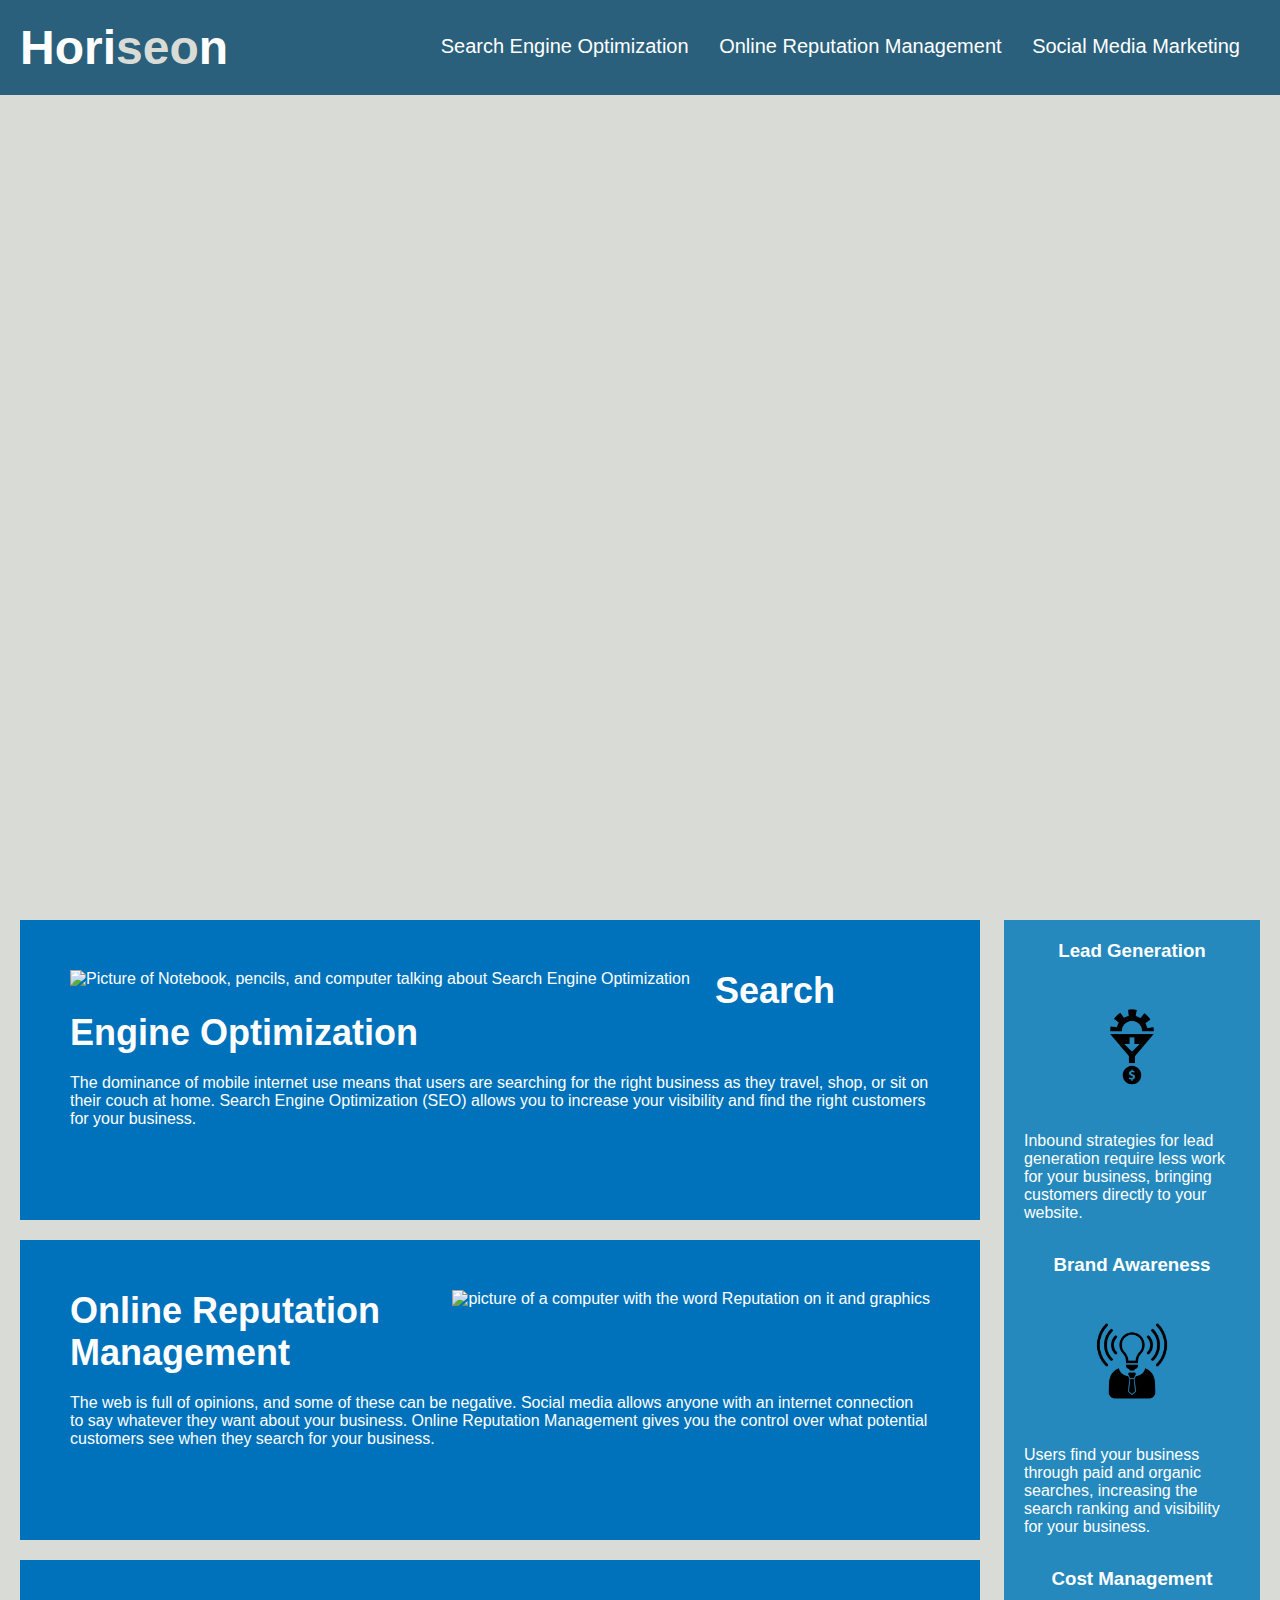
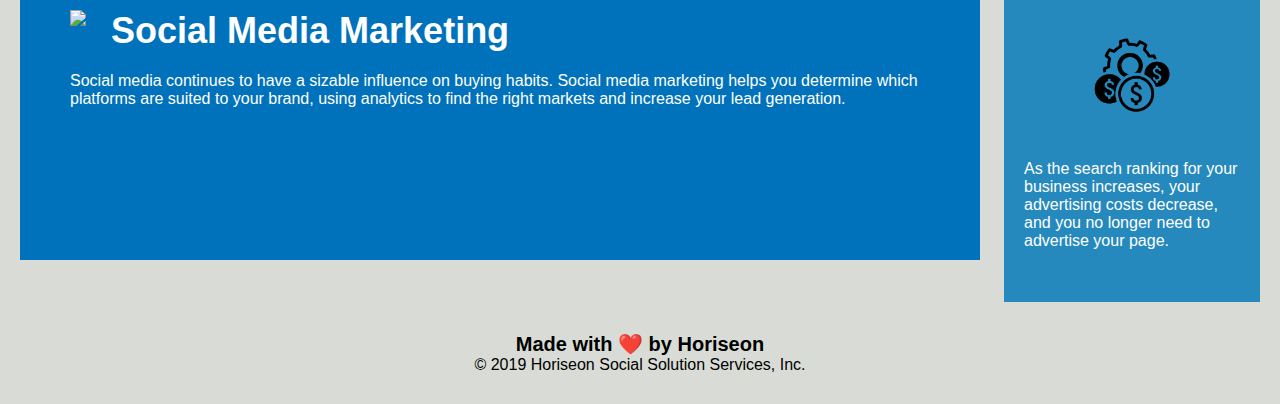
==== Develop/index.html @ 32f01f86 "first commit" ====
<!DOCTYPE html>
<html lang="en-us">

<head>
    <meta charset="UTF-8" />
    <link rel="stylesheet" href="./assets/css/style.css">
    <title>Horiseon</title>
</head>

<body>
    <div class="header">
        <h1>Hori<span class="seo">seo</span>n</h1>
        <div>
            <ul>
                <li>
                    <a href="#search-engine-optimization">Search Engine Optimization</a>
                </li>
                <li>
                    <a href="#online-reputation-management">Online Reputation Management</a>
                </li>
                <li>
                    <a href="#social-media-marketing">Social Media Marketing</a>
                </li>
            </ul>
        </div>
    </div>
    <div class="hero"></div>
    <div class="content">
        <div class="search-engine-optimization" id="search-engine-optimization">
            <img src="./assets/images/search-engine-optimization.jpg" alt="Picture of Notebook, pencils, and computer talking about Search Engine Optimization" class="float-left" />
            <h2>Search Engine Optimization</h2>
            <p>
                The dominance of mobile internet use means that users are searching for the right business as they travel, shop, or sit on their couch at home. Search Engine Optimization (SEO) allows you to increase your visibility and find the right customers for your business.
            </p>
        </div>
        <div id="online-reputation-management" class="online-reputation-management" >
            <img src="./assets/images/online-reputation-management.jpg" class="float-right" alt="picture of a computer with the word Reputation on it and graphics"/>
            <h2>Online Reputation Management</h2>
            <p>
                The web is full of opinions, and some of these can be negative. Social media allows anyone with an internet connection to say whatever they want about your business. Online Reputation Management gives you the control over what potential customers see when they search for your business.
            </p>
        </div>
        <div id="social-media-marketing" class="social-media-marketing">
            <img src="./assets/images/social-media-marketing.jpg" class="float-left" />
            <h2>Social Media Marketing</h2>
            <p>
                Social media continues to have a sizable influence on buying habits. Social media marketing helps you determine which platforms are suited to your brand, using analytics to find the right markets and increase your lead generation.
            </p>
        </div>
    </div>
    <div class="benefits">
        <div class="benefit-lead">
            <h3>Lead Generation</h3>
            <img src="./assets/images/lead-generation.png" />
            <p>
                Inbound strategies for lead generation require less work for your business, bringing customers directly to your website.
            </p>
        </div>
        <div class="benefit-brand">
            <h3>Brand Awareness</h3>
            <img src="./assets/images/brand-awareness.png" />
            <p>
                Users find your business through paid and organic searches, increasing the search ranking and visibility for your business.
            </p>
        </div>
        <div class="benefit-cost">
            <h3>Cost Management</h3>
            <img src="./assets/images/cost-management.png"></img>
            <p>
                As the search ranking for your business increases, your advertising costs decrease, and you no longer need to advertise your page.
            </p>
        </div>
    </div>
    <div class="footer">
        <h2>Made with ❤️️ by Horiseon</h2>
        <p>
            &copy; 2019 Horiseon Social Solution Services, Inc.
        </p>
    </div>
</body>

</html>
---- Develop/assets/css/style.css ----
* {
    box-sizing: border-box;
    padding: 0;
    margin: 0;
}

body {
    background-color: #d9dcd6;
}

.header {
    padding: 20px;
    font-family: 'Trebuchet MS', 'Lucida Sans Unicode', 'Lucida Grande', 'Lucida Sans', Arial, sans-serif;
    background-color: #2a607c;
    color: #ffffff;
}

.header h1 {
    display: inline-block;
    font-size: 48px;
}

.header h1 .seo {
    color: #d9dcd6;
}

.header div {
    padding-top: 15px;
    margin-right: 20px;
    float: right;
    font-family: 'Gill Sans', 'Gill Sans MT', Calibri, 'Trebuchet MS', sans-serif;
    font-size: 20px;
}

.header div ul {
    list-style-type: none;
}

.header div ul li {
    display: inline-block;
    margin-left: 25px;
}

a {
    color: #ffffff;
    text-decoration: none;
}

p {
    font-size: 16px;
}

.hero {
    height: 800px;
    width: 100%;
    margin-bottom: 25px;
    background-image: url("../images/digital-marketing-meeting.jpg");
    background-size: cover;
    background-position: center;
}

.float-left {
    float: left;
    margin-right: 25px;
}

.float-right {
    float: right;
    margin-left: 25px;
}

.content {
    width: 75%;
    display: inline-block;
    margin-left: 20px;
}

.benefits {
    margin-right: 20px;
    padding: 20px;
    clear: both;
    float: right;
    width: 20%;
    height: 100%;
    font-family: 'Gill Sans', 'Gill Sans MT', Calibri, 'Trebuchet MS', sans-serif;
    background-color: #2589bd;
}

.benefit-lead {
    margin-bottom: 32px;
    color: #ffffff;
}

.benefit-brand {
    margin-bottom: 32px;
    color: #ffffff;
}

.benefit-cost {
    margin-bottom: 32px;
    color: #ffffff;
}

.benefit-lead h3 {
    margin-bottom: 10px;
    text-align: center;
}

.benefit-brand h3 {
    margin-bottom: 10px;
    text-align: center;
}

.benefit-cost h3 {
    margin-bottom: 10px;
    text-align: center;
}

.benefit-lead img {
    display: block;
    margin: 10px auto;
    max-width: 150px;
}

.benefit-brand img {
    display: block;
    margin: 10px auto;
    max-width: 150px;
}

.benefit-cost img {
    display: block;
    margin: 10px auto;
    max-width: 150px;
}

.search-engine-optimization {
    margin-bottom: 20px;
    padding: 50px;
    height: 300px;
    font-family: 'Gill Sans', 'Gill Sans MT', Calibri, 'Trebuchet MS', sans-serif;
    background-color: #0072bb;
    color: #ffffff;
}

.online-reputation-management {
    margin-bottom: 20px;
    padding: 50px;
    height: 300px;
    font-family: 'Gill Sans', 'Gill Sans MT', Calibri, 'Trebuchet MS', sans-serif;
    background-color: #0072bb;
    color: #ffffff;
}

.social-media-marketing {
    margin-bottom: 20px;
    padding: 50px;
    height: 300px;
    font-family: 'Gill Sans', 'Gill Sans MT', Calibri, 'Trebuchet MS', sans-serif;
    background-color: #0072bb;
    color: #ffffff;
}

.search-engine-optimization img {
    max-height: 200px;
}

.online-reputation-management img {
    max-height: 200px;
}

.social-media-marketing img {
    max-height: 200px;
}

.search-engine-optimization h2 {
    margin-bottom: 20px;
    font-size: 36px;
}

.online-reputation-management h2 {
    margin-bottom: 20px;
    font-size: 36px;
}

.social-media-marketing h2 {
    margin-bottom: 20px;
    font-size: 36px;
}

.footer {
    padding: 30px;
    clear: both;
    font-family: 'Trebuchet MS', 'Lucida Sans Unicode', 'Lucida Grande', 'Lucida Sans', Arial, sans-serif;
    text-align: center;
}

.footer h2 {
    font-size: 20px;
}
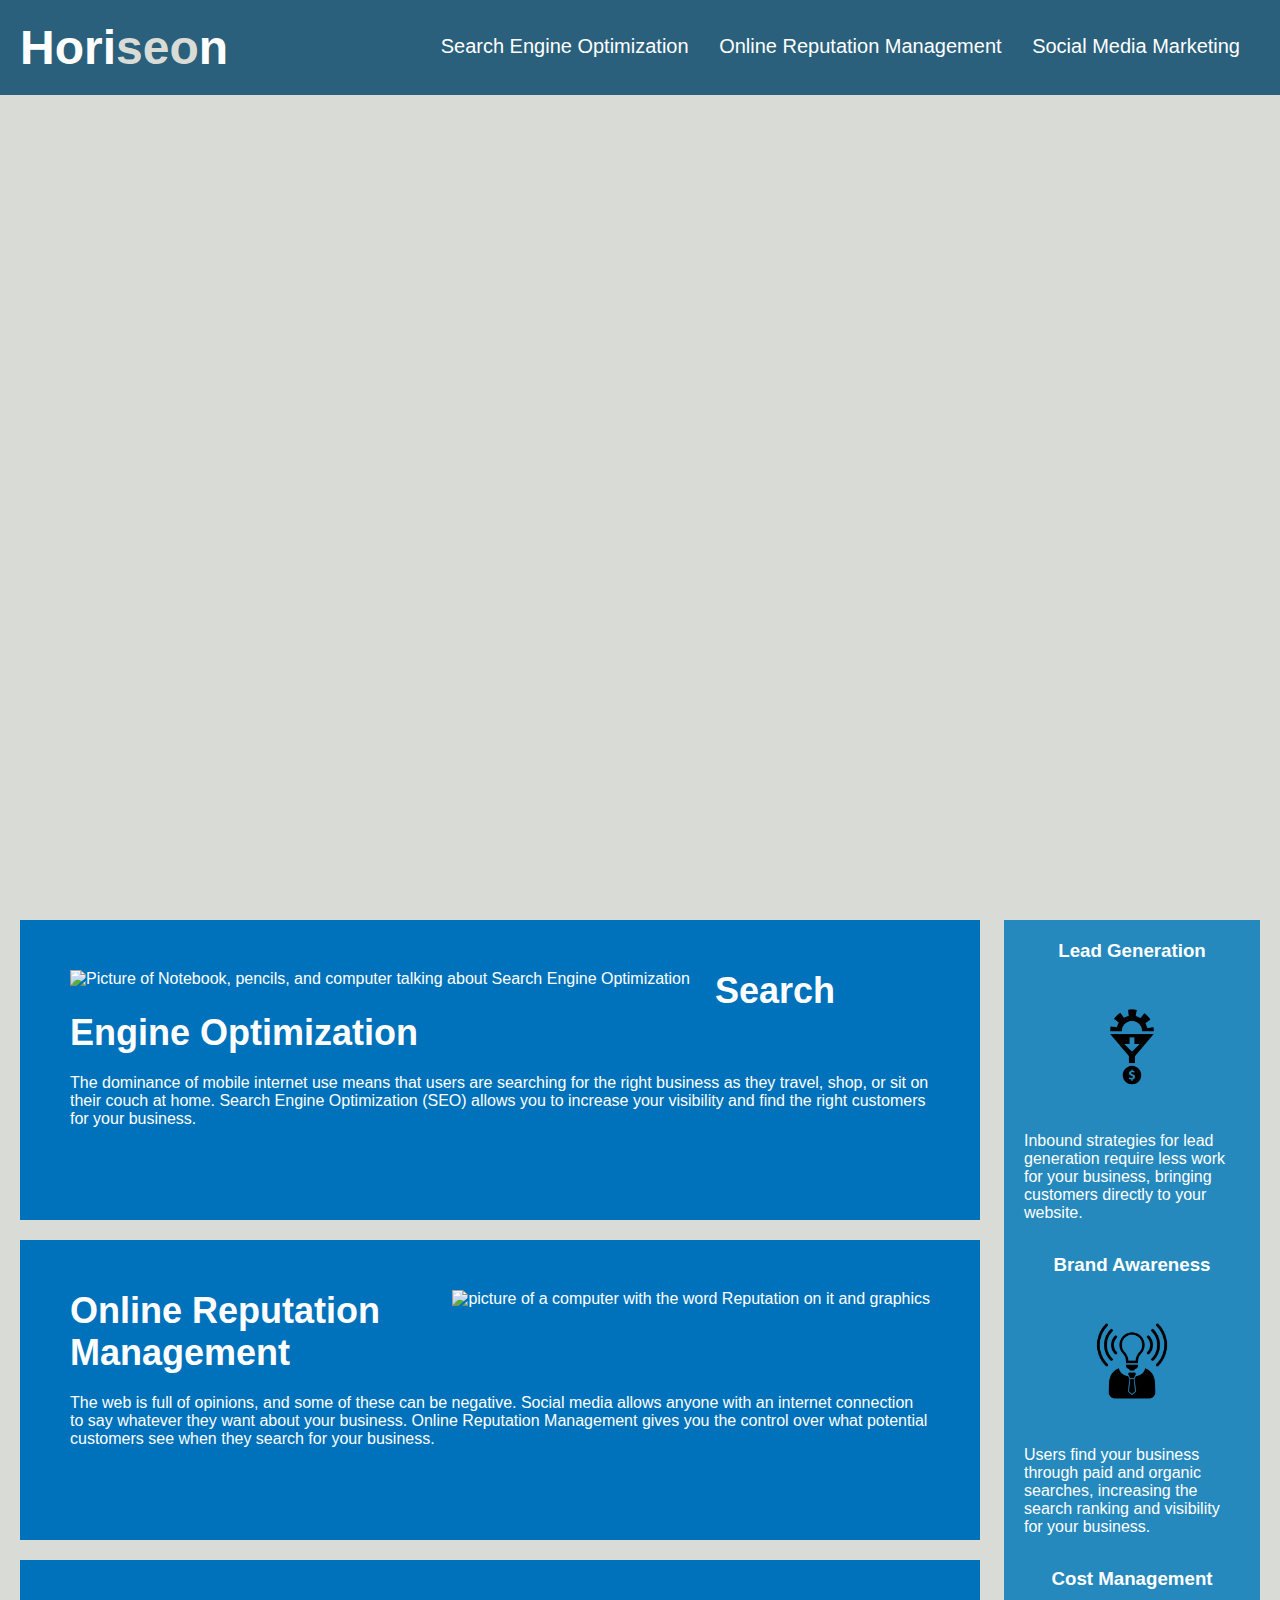
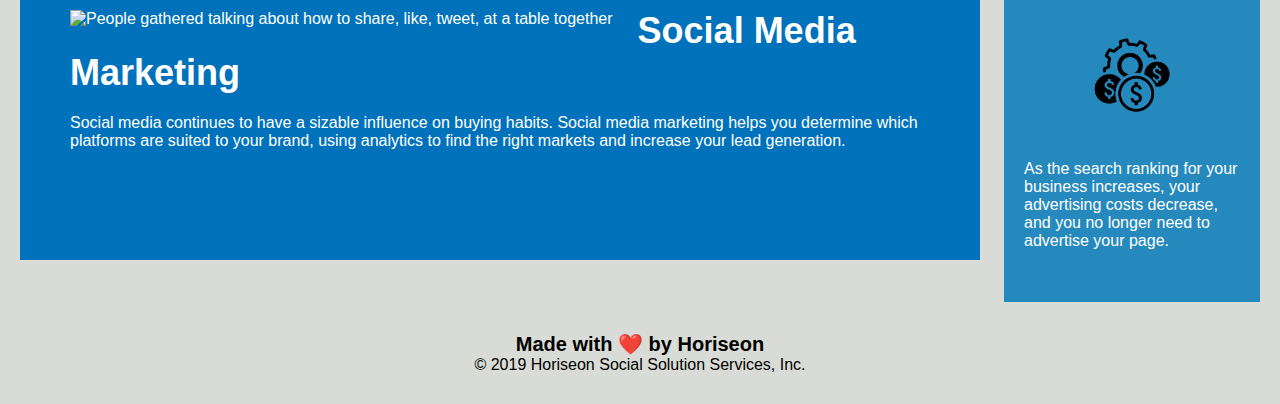
==== commit 1f3906b8: "new alt edits" ====
--- a/Develop/index.html
+++ b/Develop/index.html
@@ -41,7 +41,7 @@
             </p>
         </div>
         <div id="social-media-marketing" class="social-media-marketing">
-            <img src="./assets/images/social-media-marketing.jpg" class="float-left" />
+            <img src="./assets/images/social-media-marketing.jpg" class="float-left" alt="People gathered talking about how to share, like, tweet, at a table together"/>
             <h2>Social Media Marketing</h2>
             <p>
                 Social media continues to have a sizable influence on buying habits. Social media marketing helps you determine which platforms are suited to your brand, using analytics to find the right markets and increase your lead generation.
@@ -51,21 +51,21 @@
     <div class="benefits">
         <div class="benefit-lead">
             <h3>Lead Generation</h3>
-            <img src="./assets/images/lead-generation.png" />
+            <img src="./assets/images/lead-generation.png" alt="Gear sign pointing downward with money" />
             <p>
                 Inbound strategies for lead generation require less work for your business, bringing customers directly to your website.
             </p>
         </div>
         <div class="benefit-brand">
             <h3>Brand Awareness</h3>
-            <img src="./assets/images/brand-awareness.png" />
+            <img src="./assets/images/brand-awareness.png" alt="Light bulb with a face on top of a man" />
             <p>
                 Users find your business through paid and organic searches, increasing the search ranking and visibility for your business.
             </p>
         </div>
         <div class="benefit-cost">
             <h3>Cost Management</h3>
-            <img src="./assets/images/cost-management.png"></img>
+            <img src="./assets/images/cost-management.png" alt="Three money coins and a gear"></img>
             <p>
                 As the search ranking for your business increases, your advertising costs decrease, and you no longer need to advertise your page.
             </p>
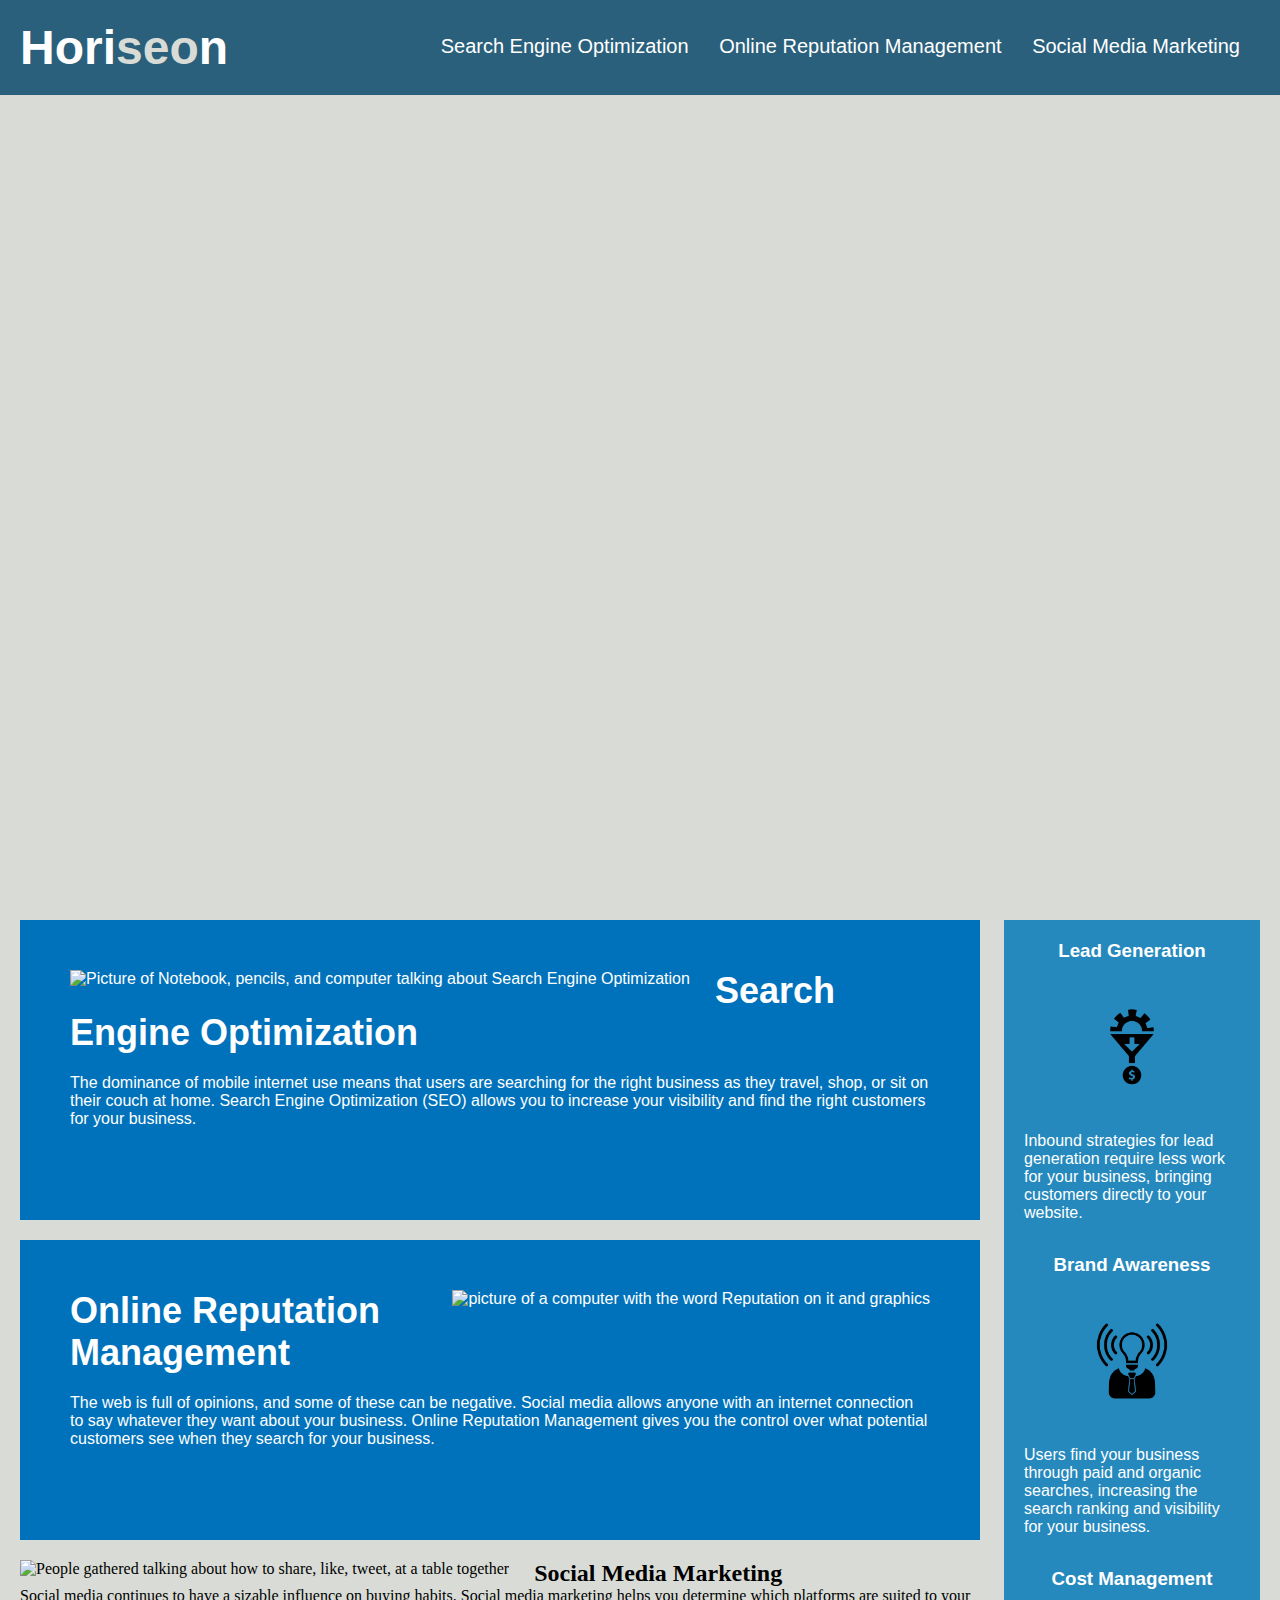
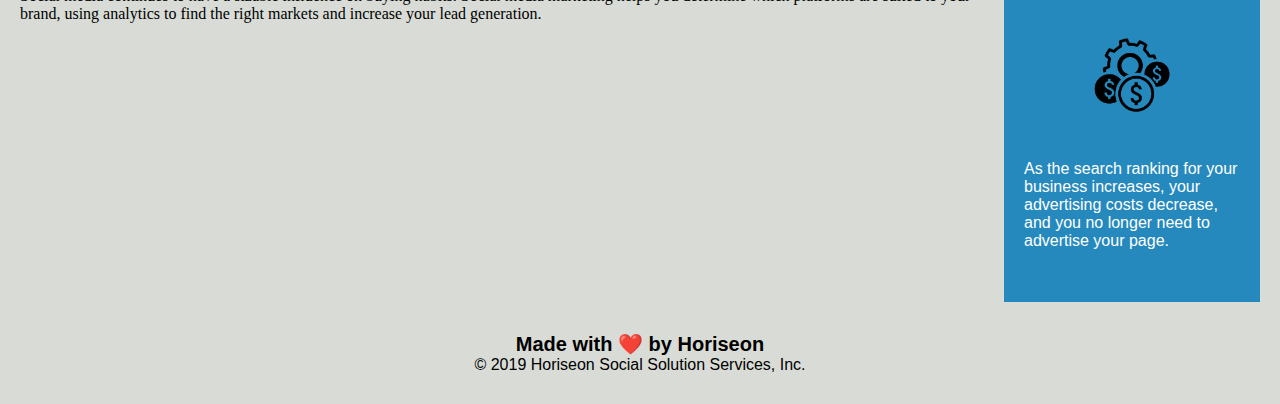
==== commit 10221e43: "css clarity" ====
--- a/Develop/index.html
+++ b/Develop/index.html
@@ -4,15 +4,19 @@
 <head>
     <meta charset="UTF-8" />
     <link rel="stylesheet" href="./assets/css/style.css">
-    <title>Horiseon</title>
+    <title>Horiseon -  Marketing Your Needs </title>
 </head>
 
 <body>
-    <div class="header">
+    <!-- Navigation Top Portion-->
+    <header>
         <h1>Hori<span class="seo">seo</span>n</h1>
-        <div>
+        <nav>
+            <!-- Unordered-->
             <ul>
+                <!--Listing Items-->
                 <li>
+                    <!--Anchoring Each Element to Reference Sections Below-->
                     <a href="#search-engine-optimization">Search Engine Optimization</a>
                 </li>
                 <li>
@@ -22,61 +26,78 @@
                     <a href="#social-media-marketing">Social Media Marketing</a>
                 </li>
             </ul>
-        </div>
-    </div>
-    <div class="hero"></div>
-    <div class="content">
-        <div class="search-engine-optimization" id="search-engine-optimization">
+        </nav>
+    </header>
+
+    <!--Picture of Hero Section-->
+    <section class="hero"></section>
+
+    <section class="main-content">
+        <!-- Search Engine Optimization Section-->
+        <article class="main-sections" id="search-engine-optimization">
             <img src="./assets/images/search-engine-optimization.jpg" alt="Picture of Notebook, pencils, and computer talking about Search Engine Optimization" class="float-left" />
             <h2>Search Engine Optimization</h2>
             <p>
                 The dominance of mobile internet use means that users are searching for the right business as they travel, shop, or sit on their couch at home. Search Engine Optimization (SEO) allows you to increase your visibility and find the right customers for your business.
             </p>
-        </div>
-        <div id="online-reputation-management" class="online-reputation-management" >
+        </article>
+
+        <!-- "Online Reputation Management" Section-->
+        <article id="online-reputation-management" class="main-sections" >
             <img src="./assets/images/online-reputation-management.jpg" class="float-right" alt="picture of a computer with the word Reputation on it and graphics"/>
             <h2>Online Reputation Management</h2>
             <p>
                 The web is full of opinions, and some of these can be negative. Social media allows anyone with an internet connection to say whatever they want about your business. Online Reputation Management gives you the control over what potential customers see when they search for your business.
             </p>
-        </div>
-        <div id="social-media-marketing" class="social-media-marketing">
+        </article>
+
+        <!--Social Media Marketing Section-->
+        <article id="main-sections" class="social-media-marketing">
             <img src="./assets/images/social-media-marketing.jpg" class="float-left" alt="People gathered talking about how to share, like, tweet, at a table together"/>
             <h2>Social Media Marketing</h2>
             <p>
                 Social media continues to have a sizable influence on buying habits. Social media marketing helps you determine which platforms are suited to your brand, using analytics to find the right markets and increase your lead generation.
             </p>
-        </div>
-    </div>
-    <div class="benefits">
-        <div class="benefit-lead">
+        </article>
+    </section>
+
+    <!--benefits section-->
+    <section class="benefits">
+
+        <!--first benefit-->
+        <div class="benefit-examples">
             <h3>Lead Generation</h3>
             <img src="./assets/images/lead-generation.png" alt="Gear sign pointing downward with money" />
             <p>
                 Inbound strategies for lead generation require less work for your business, bringing customers directly to your website.
             </p>
         </div>
-        <div class="benefit-brand">
+        
+        <!--second benefit-->
+        <div class="benefit-examples">
             <h3>Brand Awareness</h3>
             <img src="./assets/images/brand-awareness.png" alt="Light bulb with a face on top of a man" />
             <p>
                 Users find your business through paid and organic searches, increasing the search ranking and visibility for your business.
             </p>
         </div>
-        <div class="benefit-cost">
+        <!--third benefit-->
+        <div class="benefit-examples">
             <h3>Cost Management</h3>
             <img src="./assets/images/cost-management.png" alt="Three money coins and a gear"></img>
             <p>
                 As the search ranking for your business increases, your advertising costs decrease, and you no longer need to advertise your page.
             </p>
         </div>
-    </div>
-    <div class="footer">
+    </section>
+
+    <!--footer-->
+    <footer>
         <h2>Made with ❤️️ by Horiseon</h2>
-        <p>
+        <div>
             &copy; 2019 Horiseon Social Solution Services, Inc.
-        </p>
-    </div>
+        </div>
+    </footer>
 </body>
 
 </html>
--- a/Develop/assets/css/style.css
+++ b/Develop/assets/css/style.css
@@ -8,23 +8,23 @@
     background-color: #d9dcd6;
 }
 
-.header {
+header {
     padding: 20px;
     font-family: 'Trebuchet MS', 'Lucida Sans Unicode', 'Lucida Grande', 'Lucida Sans', Arial, sans-serif;
     background-color: #2a607c;
     color: #ffffff;
 }
 
-.header h1 {
+header h1 {
     display: inline-block;
     font-size: 48px;
 }
 
-.header h1 .seo {
+header h1 .seo {
     color: #d9dcd6;
 }
 
-.header div {
+header nav {
     padding-top: 15px;
     margin-right: 20px;
     float: right;
@@ -32,11 +32,11 @@
     font-size: 20px;
 }
 
-.header div ul {
+header nav ul {
     list-style-type: none;
 }
 
-.header div ul li {
+header nav ul li {
     display: inline-block;
     margin-left: 25px;
 }
@@ -59,6 +59,24 @@
     background-position: center;
 }
 
+.main-sections {
+    margin-bottom: 20px;
+    padding: 50px;
+    height: 300px;
+    font-family: 'Gill Sans', 'Gill Sans MT', Calibri, 'Trebuchet MS', sans-serif;
+    background-color: #0072bb;
+    color: #ffffff;
+}
+
+.main-sections h2 {
+    margin-bottom: 20px;
+    font-size: 36px;
+}
+
+.main-sections img {
+    max-height: 200px;
+}
+
 .float-left {
     float: left;
     margin-right: 25px;
@@ -69,7 +87,7 @@
     margin-left: 25px;
 }
 
-.content {
+.main-content {
     width: 75%;
     display: inline-block;
     margin-left: 20px;
@@ -86,115 +104,29 @@
     background-color: #2589bd;
 }
 
-.benefit-lead {
+.benefit-examples {
     margin-bottom: 32px;
     color: #ffffff;
 }
 
-.benefit-brand {
-    margin-bottom: 32px;
-    color: #ffffff;
-}
-
-.benefit-cost {
-    margin-bottom: 32px;
-    color: #ffffff;
-}
-
-.benefit-lead h3 {
+.benefit-examples h3 {
     margin-bottom: 10px;
     text-align: center;
 }
 
-.benefit-brand h3 {
-    margin-bottom: 10px;
-    text-align: center;
-}
-
-.benefit-cost h3 {
-    margin-bottom: 10px;
-    text-align: center;
-}
-
-.benefit-lead img {
+.benefit-examples img {
     display: block;
     margin: 10px auto;
     max-width: 150px;
 }
 
-.benefit-brand img {
-    display: block;
-    margin: 10px auto;
-    max-width: 150px;
-}
-
-.benefit-cost img {
-    display: block;
-    margin: 10px auto;
-    max-width: 150px;
-}
-
-.search-engine-optimization {
-    margin-bottom: 20px;
-    padding: 50px;
-    height: 300px;
-    font-family: 'Gill Sans', 'Gill Sans MT', Calibri, 'Trebuchet MS', sans-serif;
-    background-color: #0072bb;
-    color: #ffffff;
-}
-
-.online-reputation-management {
-    margin-bottom: 20px;
-    padding: 50px;
-    height: 300px;
-    font-family: 'Gill Sans', 'Gill Sans MT', Calibri, 'Trebuchet MS', sans-serif;
-    background-color: #0072bb;
-    color: #ffffff;
-}
-
-.social-media-marketing {
-    margin-bottom: 20px;
-    padding: 50px;
-    height: 300px;
-    font-family: 'Gill Sans', 'Gill Sans MT', Calibri, 'Trebuchet MS', sans-serif;
-    background-color: #0072bb;
-    color: #ffffff;
-}
-
-.search-engine-optimization img {
-    max-height: 200px;
-}
-
-.online-reputation-management img {
-    max-height: 200px;
-}
-
-.social-media-marketing img {
-    max-height: 200px;
-}
-
-.search-engine-optimization h2 {
-    margin-bottom: 20px;
-    font-size: 36px;
-}
-
-.online-reputation-management h2 {
-    margin-bottom: 20px;
-    font-size: 36px;
-}
-
-.social-media-marketing h2 {
-    margin-bottom: 20px;
-    font-size: 36px;
-}
-
-.footer {
+footer {
     padding: 30px;
     clear: both;
     font-family: 'Trebuchet MS', 'Lucida Sans Unicode', 'Lucida Grande', 'Lucida Sans', Arial, sans-serif;
     text-align: center;
 }
 
-.footer h2 {
+footer h2 {
     font-size: 20px;
 }
